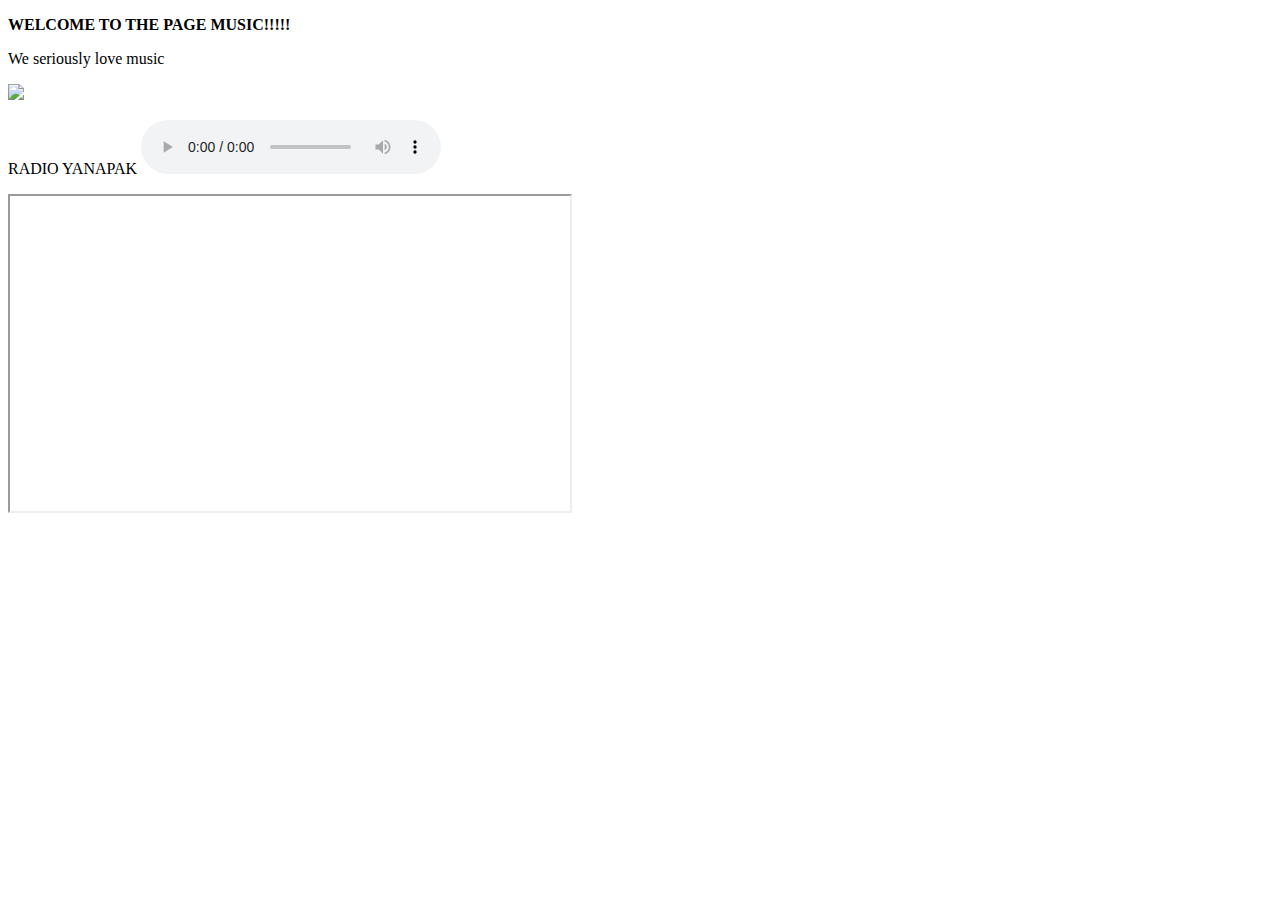
==== index.html @ 7f8b56cc "TANCEVAT" ====
<!DOCTYPE html>
<html lang="en">
<head>
    <meta charset="UTF-8">
    <meta http-equiv="X-UA-Compatible" content="IE=edge">
    <meta name="viewport" content="width=device-width, initial-scale=1.0">
    <title>i♥MUSIC</title>
</head>
<body>
    <p><b>WELCOME TO THE PAGE MUSIC!!!!!</b></p>
    <p>We seriously love music</p>
    <img src="https://www.definicionabc.com/wp-content/uploads/nota-musical.gif">

<p> RADIO YANAPAK <audio autoplay controls="controls"> <source src="https://radios.yanapak.org/radio_trama" type="audio/ogg" /> </audio> </p>  
<p>
    <iframe width="560" height="315" 
    src="ttps://www.youtube.com/watch?v=OELeneV5miU?autohide=0"  
    allowfullscreen></iframe></p>
</body>
</html>
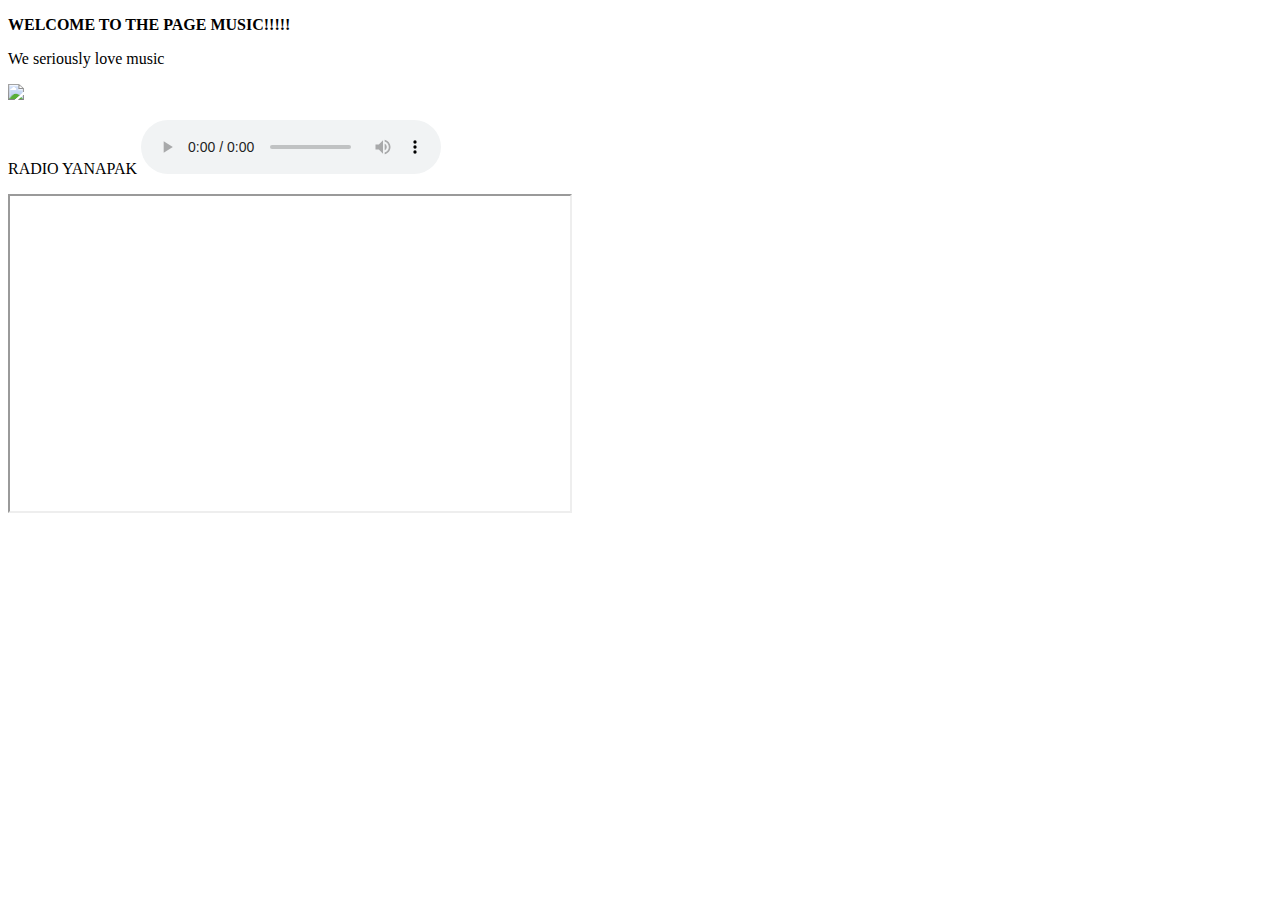
==== commit 6ff94beb: "agregando la letra h en la url del iframe dentro del index.html" ====
--- a/index.html
+++ b/index.html
@@ -14,7 +14,7 @@
 <p> RADIO YANAPAK <audio autoplay controls="controls"> <source src="https://radios.yanapak.org/radio_trama" type="audio/ogg" /> </audio> </p>  
 <p>
     <iframe width="560" height="315" 
-    src="ttps://www.youtube.com/watch?v=OELeneV5miU?autohide=0"  
+    src="https://www.youtube.com/watch?v=OELeneV5miU?autohide=0"  
     allowfullscreen></iframe></p>
 </body>
 </html>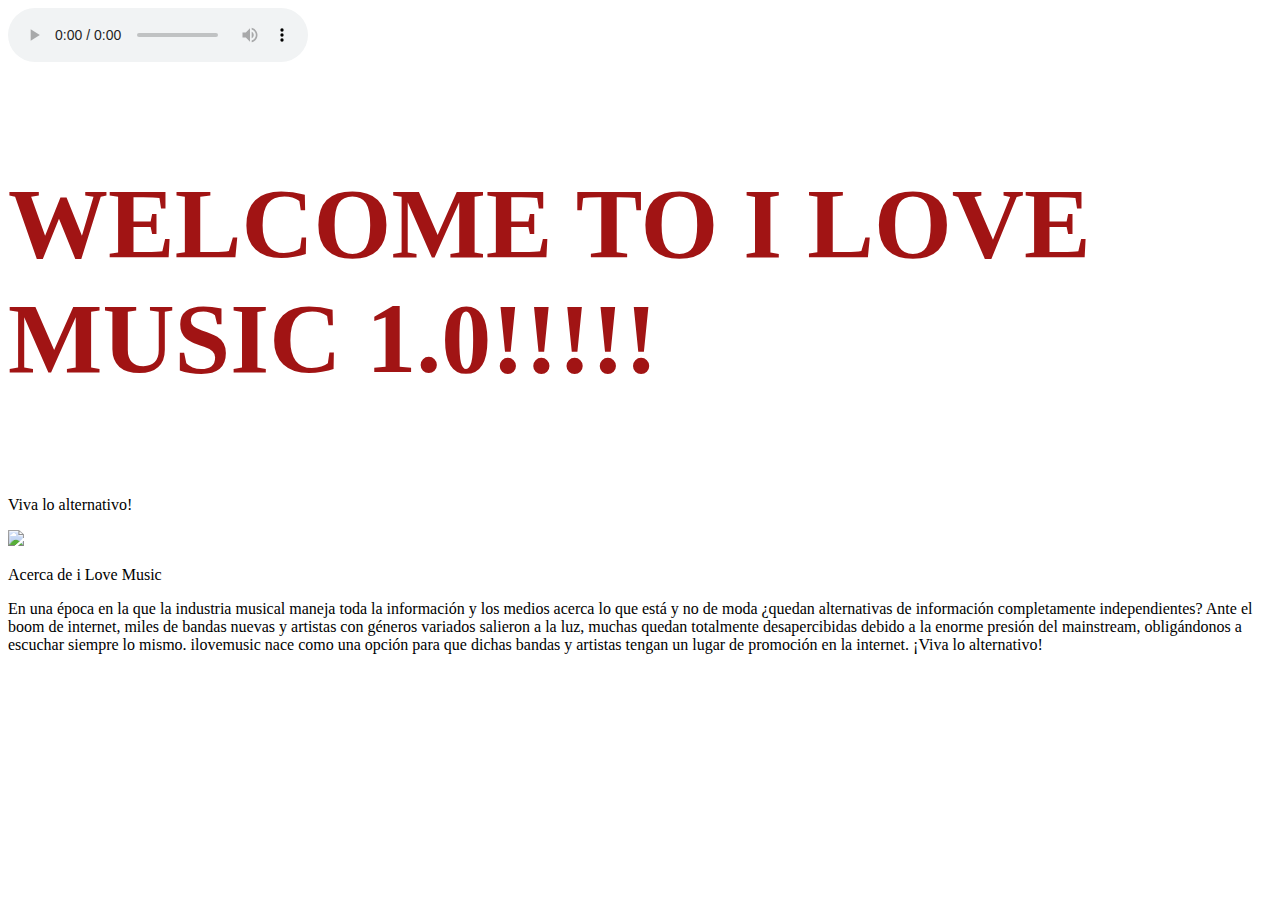
==== commit 2b7338a2: "logo" ====
--- a/index.html
+++ b/index.html
@@ -5,16 +5,21 @@
     <meta http-equiv="X-UA-Compatible" content="IE=edge">
     <meta name="viewport" content="width=device-width, initial-scale=1.0">
     <title>i♥MUSIC</title>
+    <link rel="stylesheet" href="estilo.css">
 </head>
 <body>
-    <p><b>WELCOME TO THE PAGE MUSIC!!!!!</b></p>
-    <p>We seriously love music</p>
-    <img src="https://www.definicionabc.com/wp-content/uploads/nota-musical.gif">
+    <audio autoplay controls="controls"> <source src="https://radios.yanapak.org/radio_trama" type="audio/ogg" /> </audio>
+    <p style="color:rgb(161, 20, 20); font-size:100px"><b>WELCOME TO I LOVE MUSIC 1.0!!!!!</b></p>
+    <p>Viva lo alternativo!</p>
+    <img src="/imagenes/logo.png">
 
-<p> RADIO YANAPAK <audio autoplay controls="controls"> <source src="https://radios.yanapak.org/radio_trama" type="audio/ogg" /> </audio> </p>  
 <p>
-    <iframe width="560" height="315" 
-    src="https://www.youtube.com/watch?v=OELeneV5miU?autohide=0"  
-    allowfullscreen></iframe></p>
+    Acerca de i Love Music </p>
+    <p>    En una época en la que la industria musical maneja toda la información y los medios acerca lo que está y no de moda ¿quedan alternativas de información completamente independientes? 
+        Ante el boom de internet, miles de bandas nuevas y artistas con géneros variados salieron a la luz, muchas quedan totalmente desapercibidas debido a la enorme presión del mainstream, obligándonos a escuchar siempre lo mismo.
+        ilovemusic nace como una opción para que dichas bandas y artistas tengan un lugar de promoción en la internet. ¡Viva lo alternativo!</p>
+
+        
+</p>  
 </body>
 </html>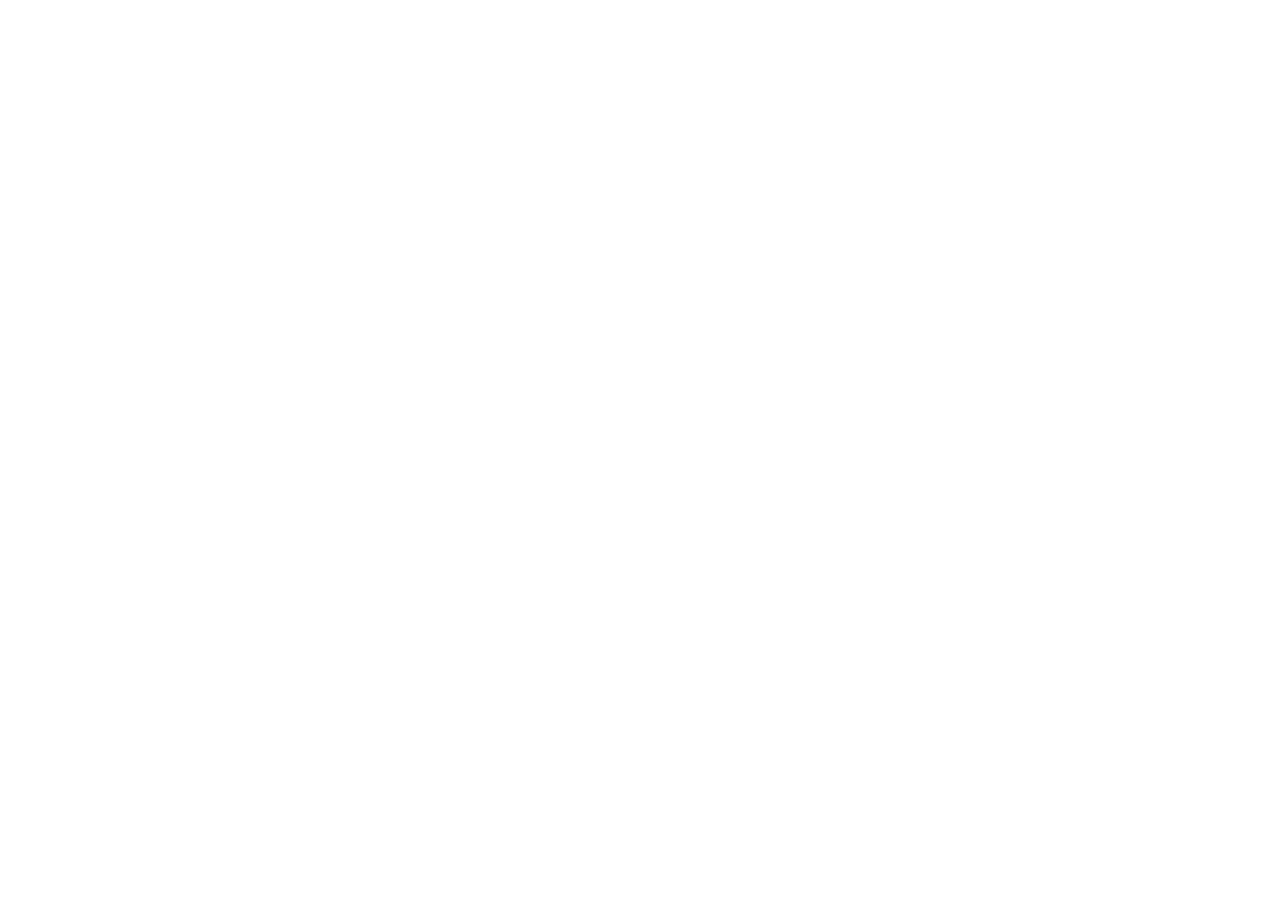
==== commit 64f08f6f: "cambios" ====
--- a/index.html
+++ b/index.html
@@ -7,19 +7,14 @@
     <title>i♥MUSIC</title>
     <link rel="stylesheet" href="estilo.css">
 </head>
-<body>
-    <audio autoplay controls="controls"> <source src="https://radios.yanapak.org/radio_trama" type="audio/ogg" /> </audio>
-    <p style="color:rgb(161, 20, 20); font-size:100px"><b>WELCOME TO I LOVE MUSIC 1.0!!!!!</b></p>
-    <p>Viva lo alternativo!</p>
-    <img src="/imagenes/logo.png">
+<body body alink="#ff0000" background="//www.2chan.net/ba.gif" bgcolor="#ffffff" link="#0000ff" text="#000000" vlink="#660099"></body>
 
-<p>
-    Acerca de i Love Music </p>
-    <p>    En una época en la que la industria musical maneja toda la información y los medios acerca lo que está y no de moda ¿quedan alternativas de información completamente independientes? 
-        Ante el boom de internet, miles de bandas nuevas y artistas con géneros variados salieron a la luz, muchas quedan totalmente desapercibidas debido a la enorme presión del mainstream, obligándonos a escuchar siempre lo mismo.
-        ilovemusic nace como una opción para que dichas bandas y artistas tengan un lugar de promoción en la internet. ¡Viva lo alternativo!</p>
+    <frameset cols="120,*"> 
+        <frame src="https://jjbricel.github.io/views/bbsmenu.html" name="menu">
+        <frame src="https://jjbricel.github.io/index2.html" name="cont">
 
-        
-</p>  
-</body>
+      </body>
+      </frameset>
+
+        </body>
 </html>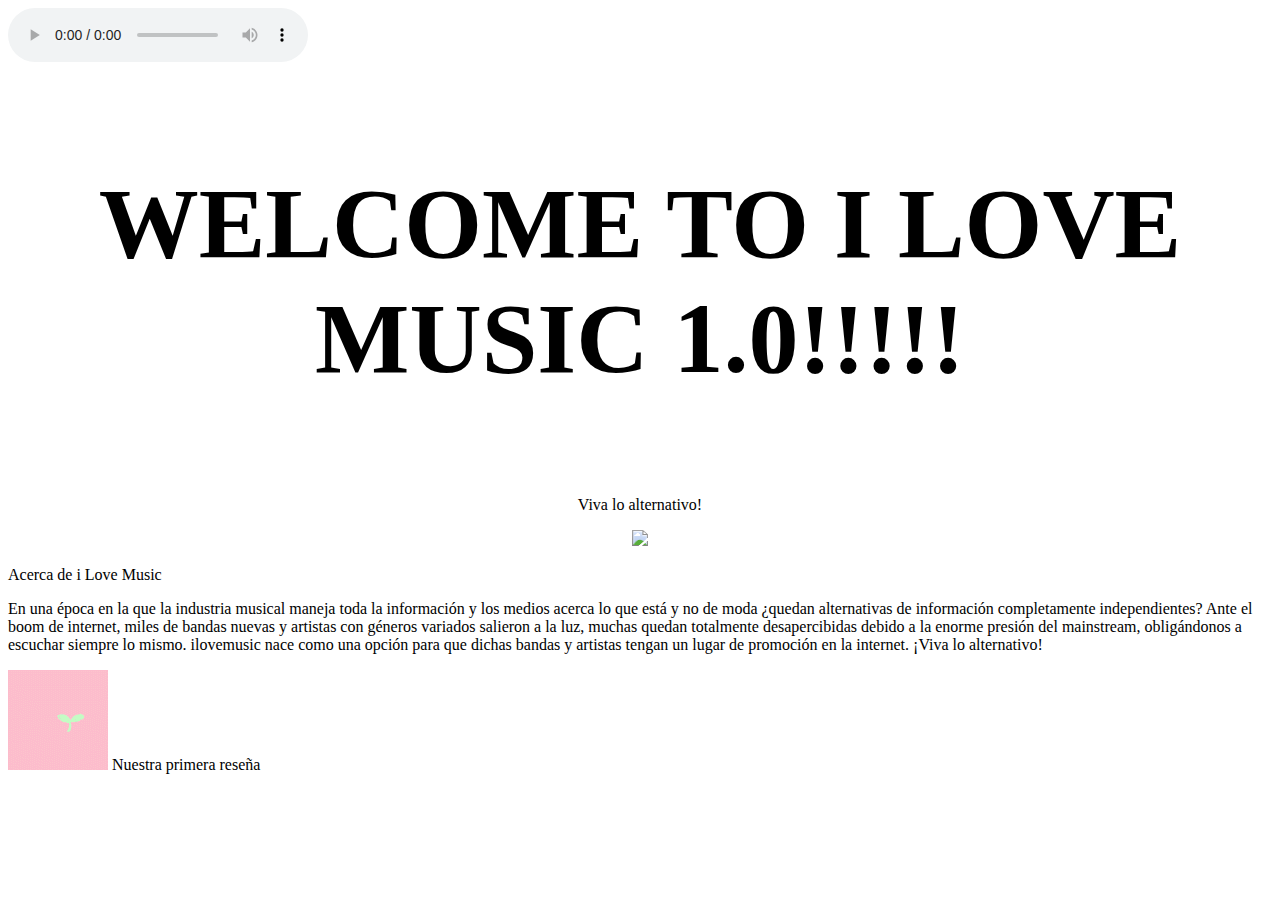
==== commit 04f3b1c5: "cambios importantes" ====
--- a/index.html
+++ b/index.html
@@ -4,17 +4,24 @@
     <meta charset="UTF-8">
     <meta http-equiv="X-UA-Compatible" content="IE=edge">
     <meta name="viewport" content="width=device-width, initial-scale=1.0">
-    <title>i♥MUSIC</title>
-    <link rel="stylesheet" href="estilo.css">
+    <title>i♥music</title>
 </head>
-<body body alink="#ff0000" background="//www.2chan.net/ba.gif" bgcolor="#ffffff" link="#0000ff" text="#000000" vlink="#660099"></body>
+<body>
+    <audio autoplay controls="controls"> <source src="https://radios.yanapak.org/radio_trama" type="audio/ogg" /> </audio>
+    <center>
+        <p style="font-size:100px"><b>WELCOME TO I LOVE MUSIC 1.0!!!!!</b></p>
+        <p>Viva lo alternativo!</p>
+        <img src="/imagenes/logo.png">
+    </center>
 
-    <frameset cols="120,*"> 
-        <frame src="https://jjbricel.github.io/views/bbsmenu.html" name="menu">
-        <frame src="https://jjbricel.github.io/index2.html" name="cont">
+<p>
+    Acerca de i Love Music </p>
+    <p>    En una época en la que la industria musical maneja toda la información y los medios acerca lo que está y no de moda ¿quedan alternativas de información completamente independientes? 
+        Ante el boom de internet, miles de bandas nuevas y artistas con géneros variados salieron a la luz, muchas quedan totalmente desapercibidas debido a la enorme presión del mainstream, obligándonos a escuchar siempre lo mismo.
+        ilovemusic nace como una opción para que dichas bandas y artistas tengan un lugar de promoción en la internet. ¡Viva lo alternativo!</p>
 
-      </body>
-      </frameset>
 
-        </body>
+       <p><A HREF="/views/reseña1.html"><IMG SRC="/imagenes/ba.gif" ISMAP></A> Nuestra primera reseña</p> 
+
+</body>
 </html>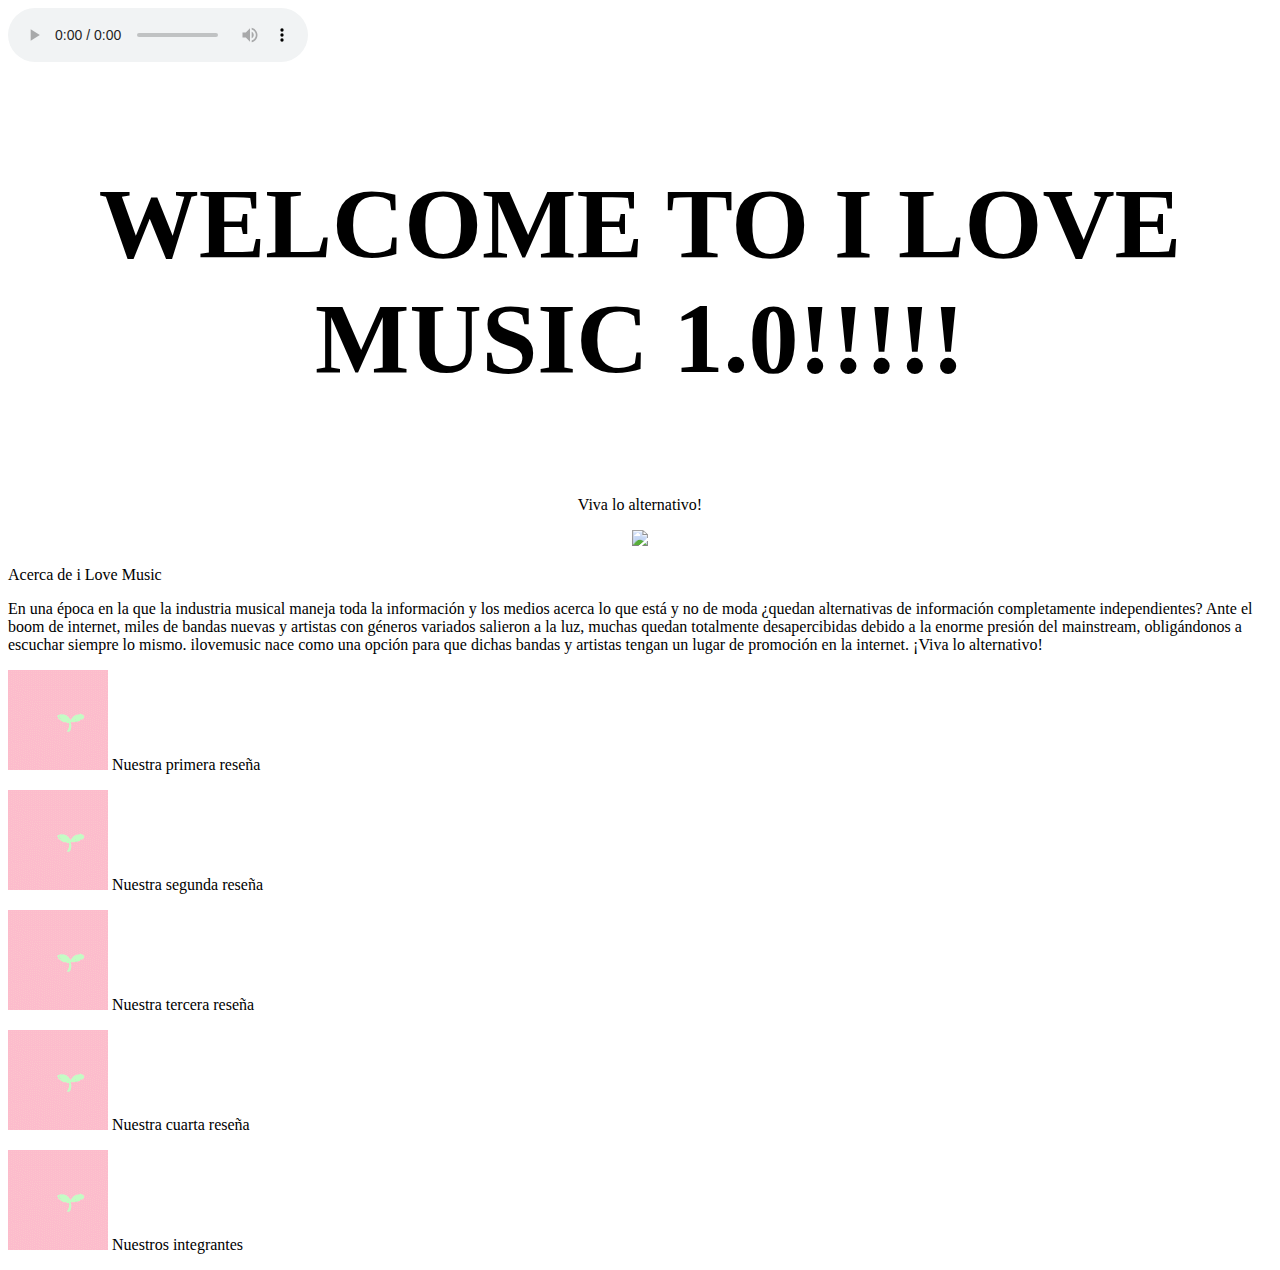
==== commit 9f63cdb7: "me persigno" ====
--- a/index.html
+++ b/index.html
@@ -22,6 +22,10 @@
 
 
        <p><A HREF="/views/reseña1.html"><IMG SRC="/imagenes/ba.gif" ISMAP></A> Nuestra primera reseña</p> 
+       <p><A HREF="/views/reseña2.html"><IMG SRC="/imagenes/ba.gif" ISMAP></A> Nuestra segunda reseña</p> 
+       <p><A HREF="/views/reseña3.html"><IMG SRC="/imagenes/ba.gif" ISMAP></A> Nuestra tercera reseña</p> 
+       <p><A HREF="/views/reseña4.html"><IMG SRC="/imagenes/ba.gif" ISMAP></A> Nuestra cuarta reseña</p> 
 
+ <p><A HREF="/views/about.html"><IMG SRC="/imagenes/ba.gif" ISMAP></A> Nuestros integrantes</p> 
 </body>
 </html>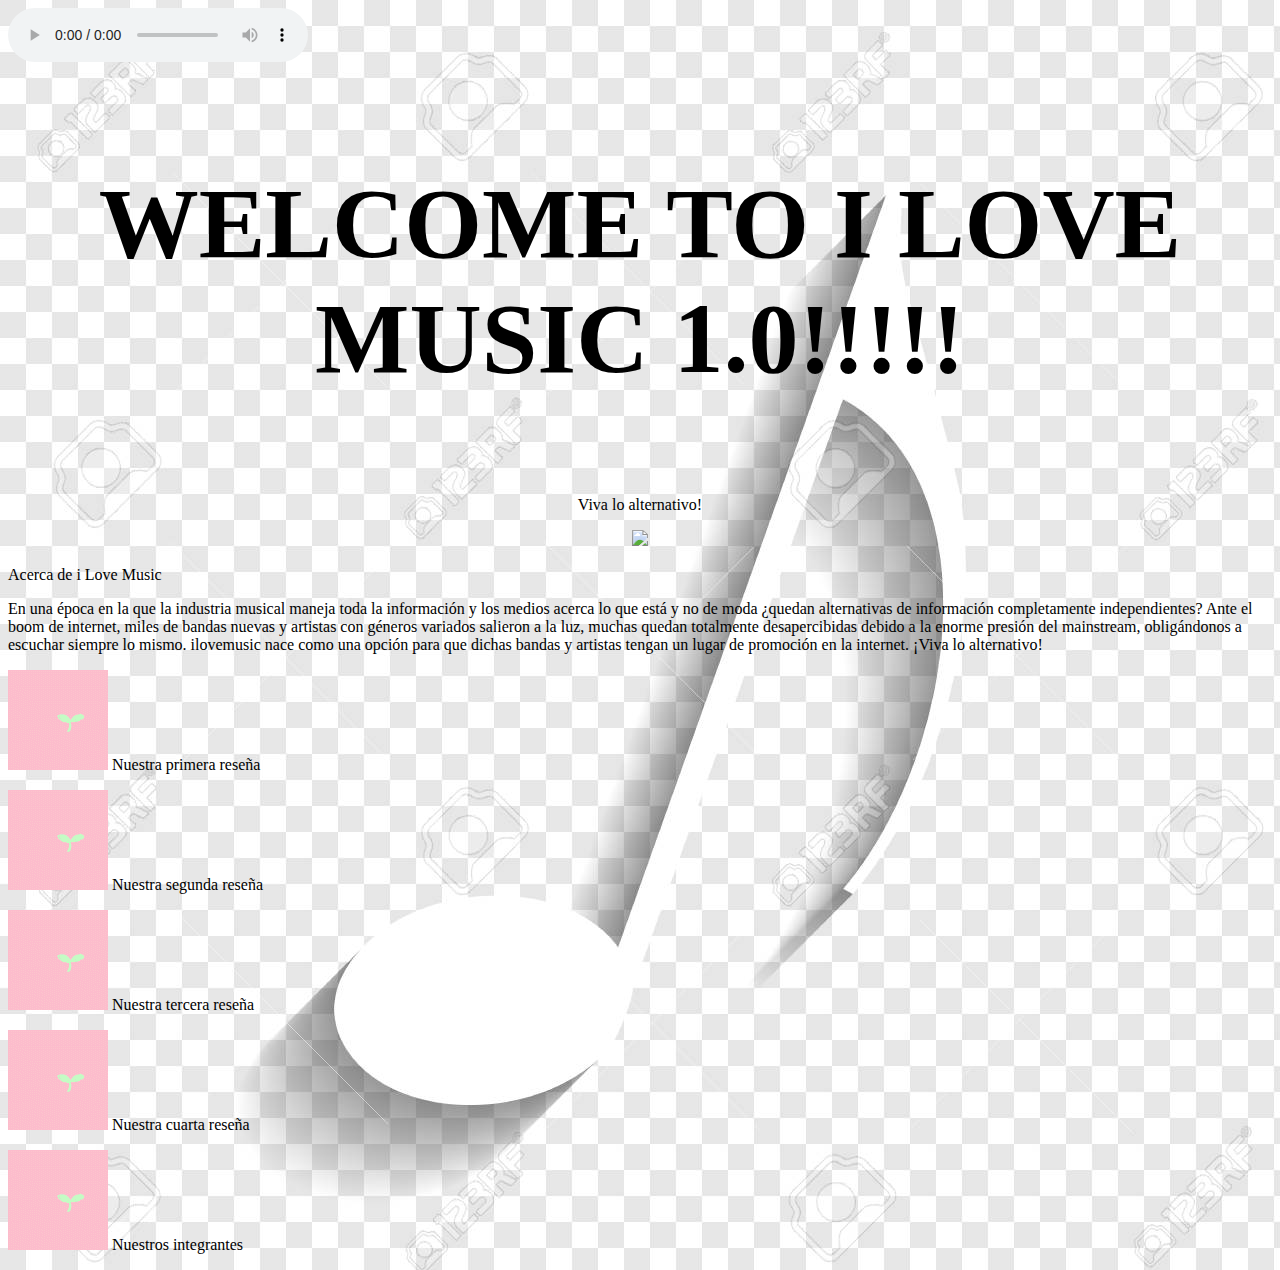
==== commit f303f765: "me persigno de nuevo" ====
--- a/index.html
+++ b/index.html
@@ -6,7 +6,7 @@
     <meta name="viewport" content="width=device-width, initial-scale=1.0">
     <title>i♥music</title>
 </head>
-<body>
+<body background="/imagenes/nota1.jpg">
     <audio autoplay controls="controls"> <source src="https://radios.yanapak.org/radio_trama" type="audio/ogg" /> </audio>
     <center>
         <p style="font-size:100px"><b>WELCOME TO I LOVE MUSIC 1.0!!!!!</b></p>
@@ -21,11 +21,11 @@
         ilovemusic nace como una opción para que dichas bandas y artistas tengan un lugar de promoción en la internet. ¡Viva lo alternativo!</p>
 
 
-       <p><A HREF="/views/reseña1.html"><IMG SRC="/imagenes/ba.gif" ISMAP></A> Nuestra primera reseña</p> 
-       <p><A HREF="/views/reseña2.html"><IMG SRC="/imagenes/ba.gif" ISMAP></A> Nuestra segunda reseña</p> 
-       <p><A HREF="/views/reseña3.html"><IMG SRC="/imagenes/ba.gif" ISMAP></A> Nuestra tercera reseña</p> 
-       <p><A HREF="/views/reseña4.html"><IMG SRC="/imagenes/ba.gif" ISMAP></A> Nuestra cuarta reseña</p> 
+       <p><A HREF="/views/reseña1.html"><IMG SRC="/imagenes/ba.gif"></A> Nuestra primera reseña</p> 
+       <p><A HREF="/views/reseña2.html"><IMG SRC="/imagenes/ba.gif"></A> Nuestra segunda reseña</p> 
+       <p><A HREF="/views/reseña3.html"><IMG SRC="/imagenes/ba.gif"></A> Nuestra tercera reseña</p> 
+       <p><A HREF="/views/reseña4.html"><IMG SRC="/imagenes/ba.gif"></A> Nuestra cuarta reseña</p> 
 
- <p><A HREF="/views/about.html"><IMG SRC="/imagenes/ba.gif" ISMAP></A> Nuestros integrantes</p> 
+ <p><A HREF="/views/about.html"><IMG SRC="/imagenes/ba.gif"></A> Nuestros integrantes</p> 
 </body>
 </html>